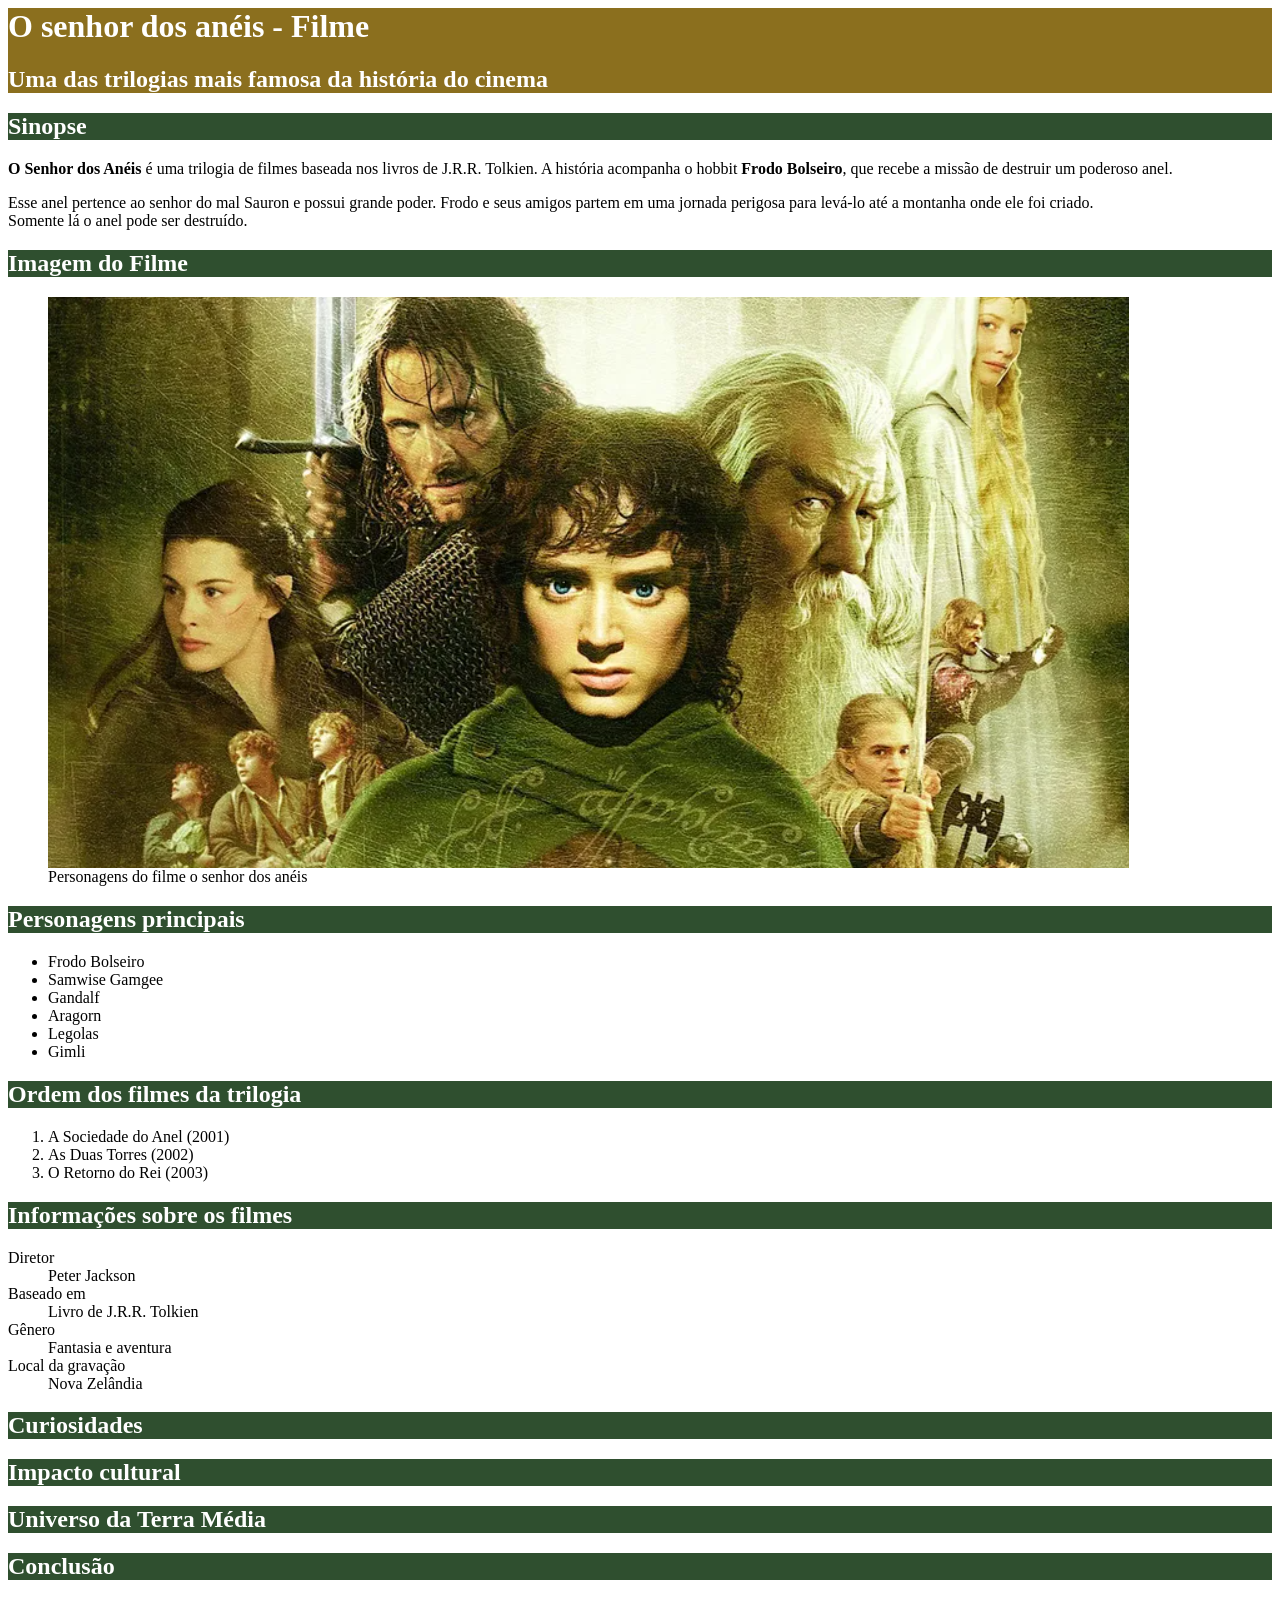
==== index.html @ 484a3edd "Update index.html" ====
<html lang="pt-br">
    <head>
        <title>O filme o senhor dos anéis</title>
        <meta charset="utf8">

        <style>
            .titulo_secundario{
                background-color: #2F4F2F; 
                color: white;
            }

            #titulo_principal{
                background-color: #8B6F1E;
                color: white;
            }
        </style>
    </head>
    <body>
        
        <div id="titulo_principal">
            <h1>O senhor dos anéis - Filme</h1>
            <h2>Uma das trilogias mais famosa da história do cinema</h2>
        </div>

        <h2 class="titulo_secundario">Sinopse</h2>

        <p><strong>O Senhor dos Anéis</strong> é uma trilogia de filmes baseada nos livros de J.R.R.
        Tolkien. A história acompanha o hobbit <strong>Frodo Bolseiro</strong>, que recebe a missão
        de destruir um poderoso anel.</p>
        
        <p>Esse anel pertence ao senhor do mal Sauron e possui grande poder. Frodo e
        seus amigos partem em uma jornada perigosa para levá-lo até a montanha
        onde ele foi criado. <br> Somente lá o anel pode ser destruído.</p>

        <h2 class="titulo_secundario">Imagem do Filme</h2>
        <figure>
            <img src="img/senhor_dos_aneis.png" alt="Imagem do filme o senhor dos anéis">
            <figcaption>Personagens do filme o senhor dos anéis</figcaption>
        </figure>    
        <h2 class="titulo_secundario">Personagens principais</h2>
            <ul>
                <li>Frodo Bolseiro</li>
                <li>Samwise Gamgee</li>
                <li>Gandalf</li>
                <li>Aragorn</li>
                <li>Legolas</li>
                <li>Gimli</li>
            </ul>
        <h2 class="titulo_secundario">Ordem dos filmes da trilogia</h2>
            <ol>
                <li>A Sociedade do Anel (2001)</li>
                <li>As Duas Torres (2002)</li>
                <li>O Retorno do Rei (2003)</li>
            </ol>
        <h2 class="titulo_secundario">Informações sobre os filmes</h2>

        <dl>
            <dt>Diretor</dt>
                <dd>Peter Jackson</dd>
            <dt>Baseado em</dt>
                <dd>Livro de J.R.R. Tolkien</dd>
            <dt>Gênero</dt>
                <dd>Fantasia e aventura</dd>
            <dt>Local da gravação</dt>
                <dd>Nova Zelândia</dd>
        </dl>

        <h2 class="titulo_secundario">Curiosidades</h2>
        <h2 class="titulo_secundario">Impacto cultural</h2>
        <h2 class="titulo_secundario">Universo da Terra Média</h2>
        <h2 class="titulo_secundario">Conclusão</h2>
    </body>
</html>
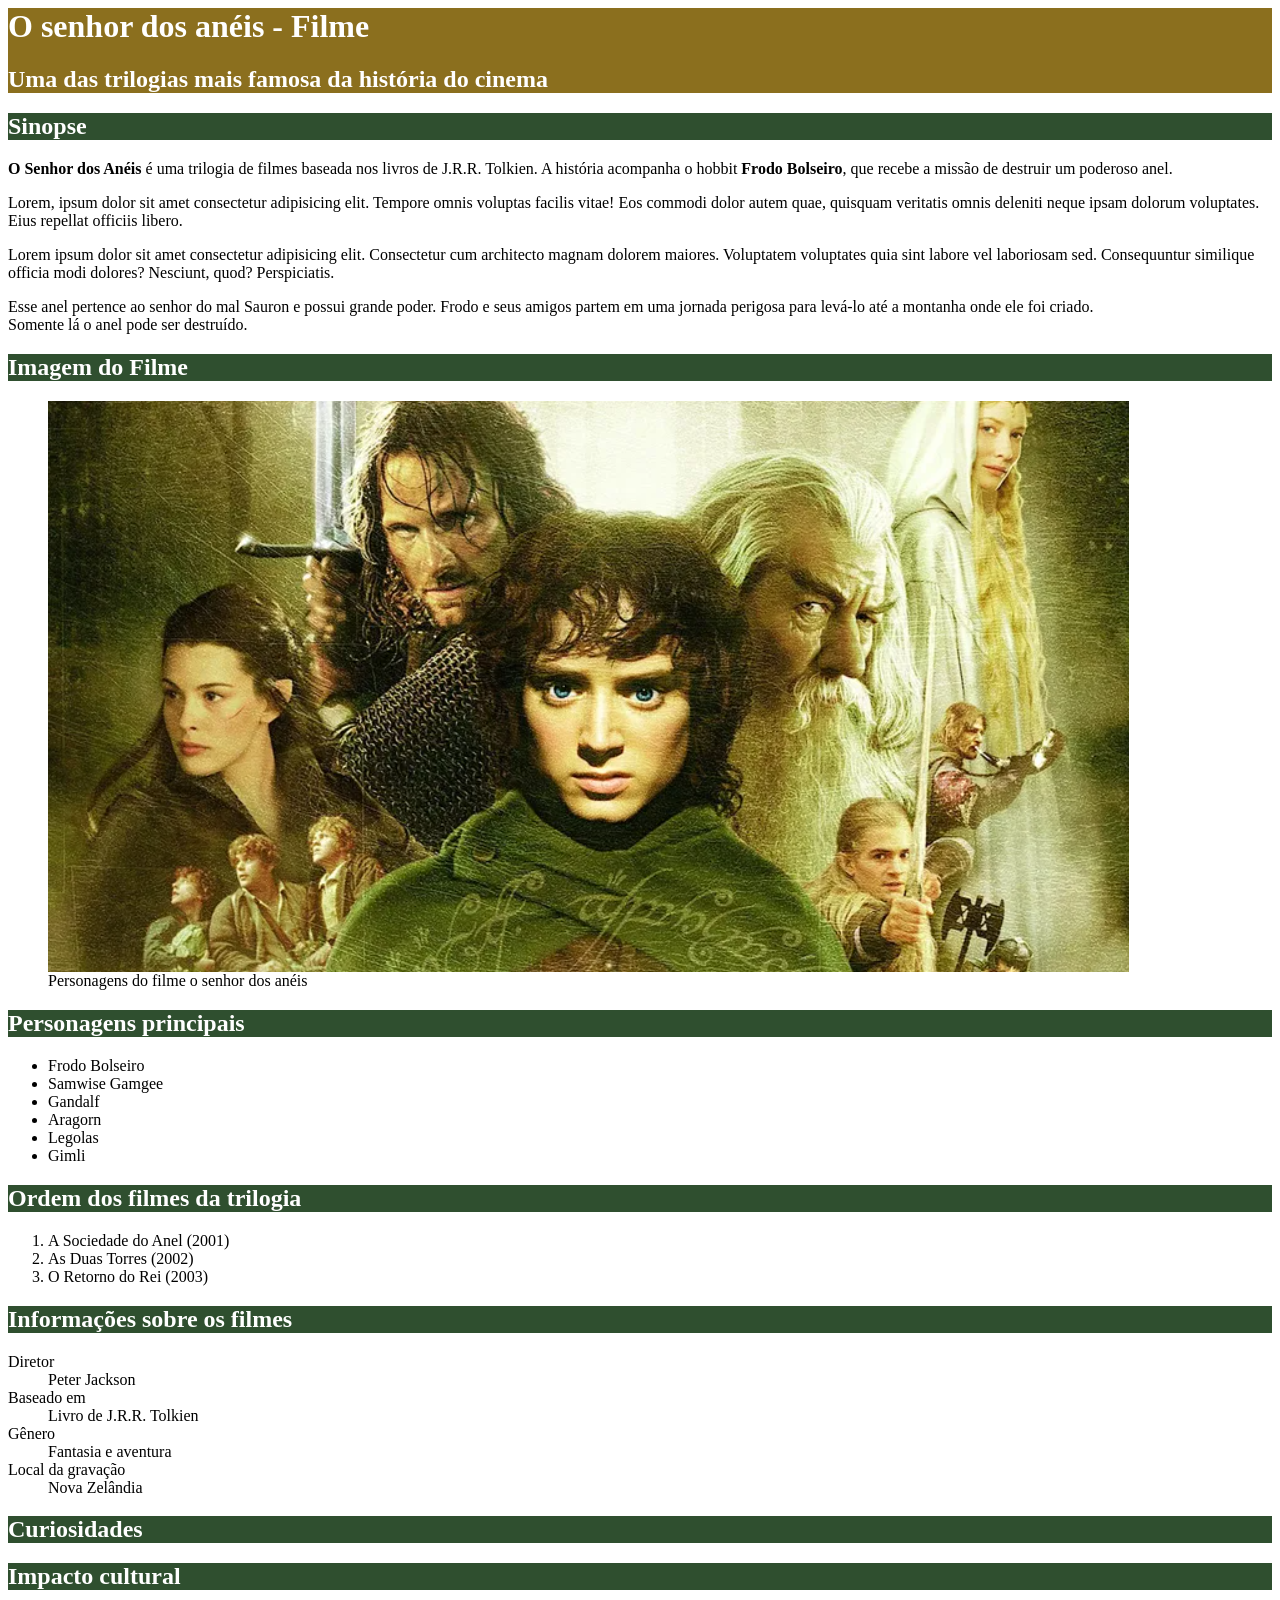
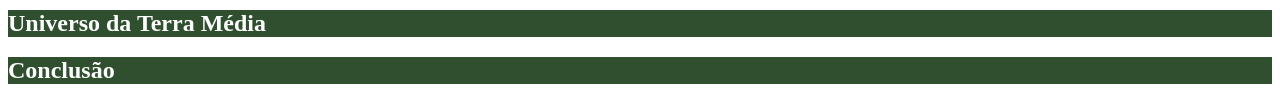
==== commit 27427793: "Criação de parágrafos" ====
--- a/index.html
+++ b/index.html
@@ -27,6 +27,10 @@
         <p><strong>O Senhor dos Anéis</strong> é uma trilogia de filmes baseada nos livros de J.R.R.
         Tolkien. A história acompanha o hobbit <strong>Frodo Bolseiro</strong>, que recebe a missão
         de destruir um poderoso anel.</p>
+
+        <p>Lorem, ipsum dolor sit amet consectetur adipisicing elit. Tempore omnis voluptas facilis vitae! Eos commodi dolor autem quae, quisquam veritatis omnis deleniti neque ipsam dolorum voluptates. Eius repellat officiis libero.</p>
+
+        <p>Lorem ipsum dolor sit amet consectetur adipisicing elit. Consectetur cum architecto magnam dolorem maiores. Voluptatem voluptates quia sint labore vel laboriosam sed. Consequuntur similique officia modi dolores? Nesciunt, quod? Perspiciatis.</p>
         
         <p>Esse anel pertence ao senhor do mal Sauron e possui grande poder. Frodo e
         seus amigos partem em uma jornada perigosa para levá-lo até a montanha
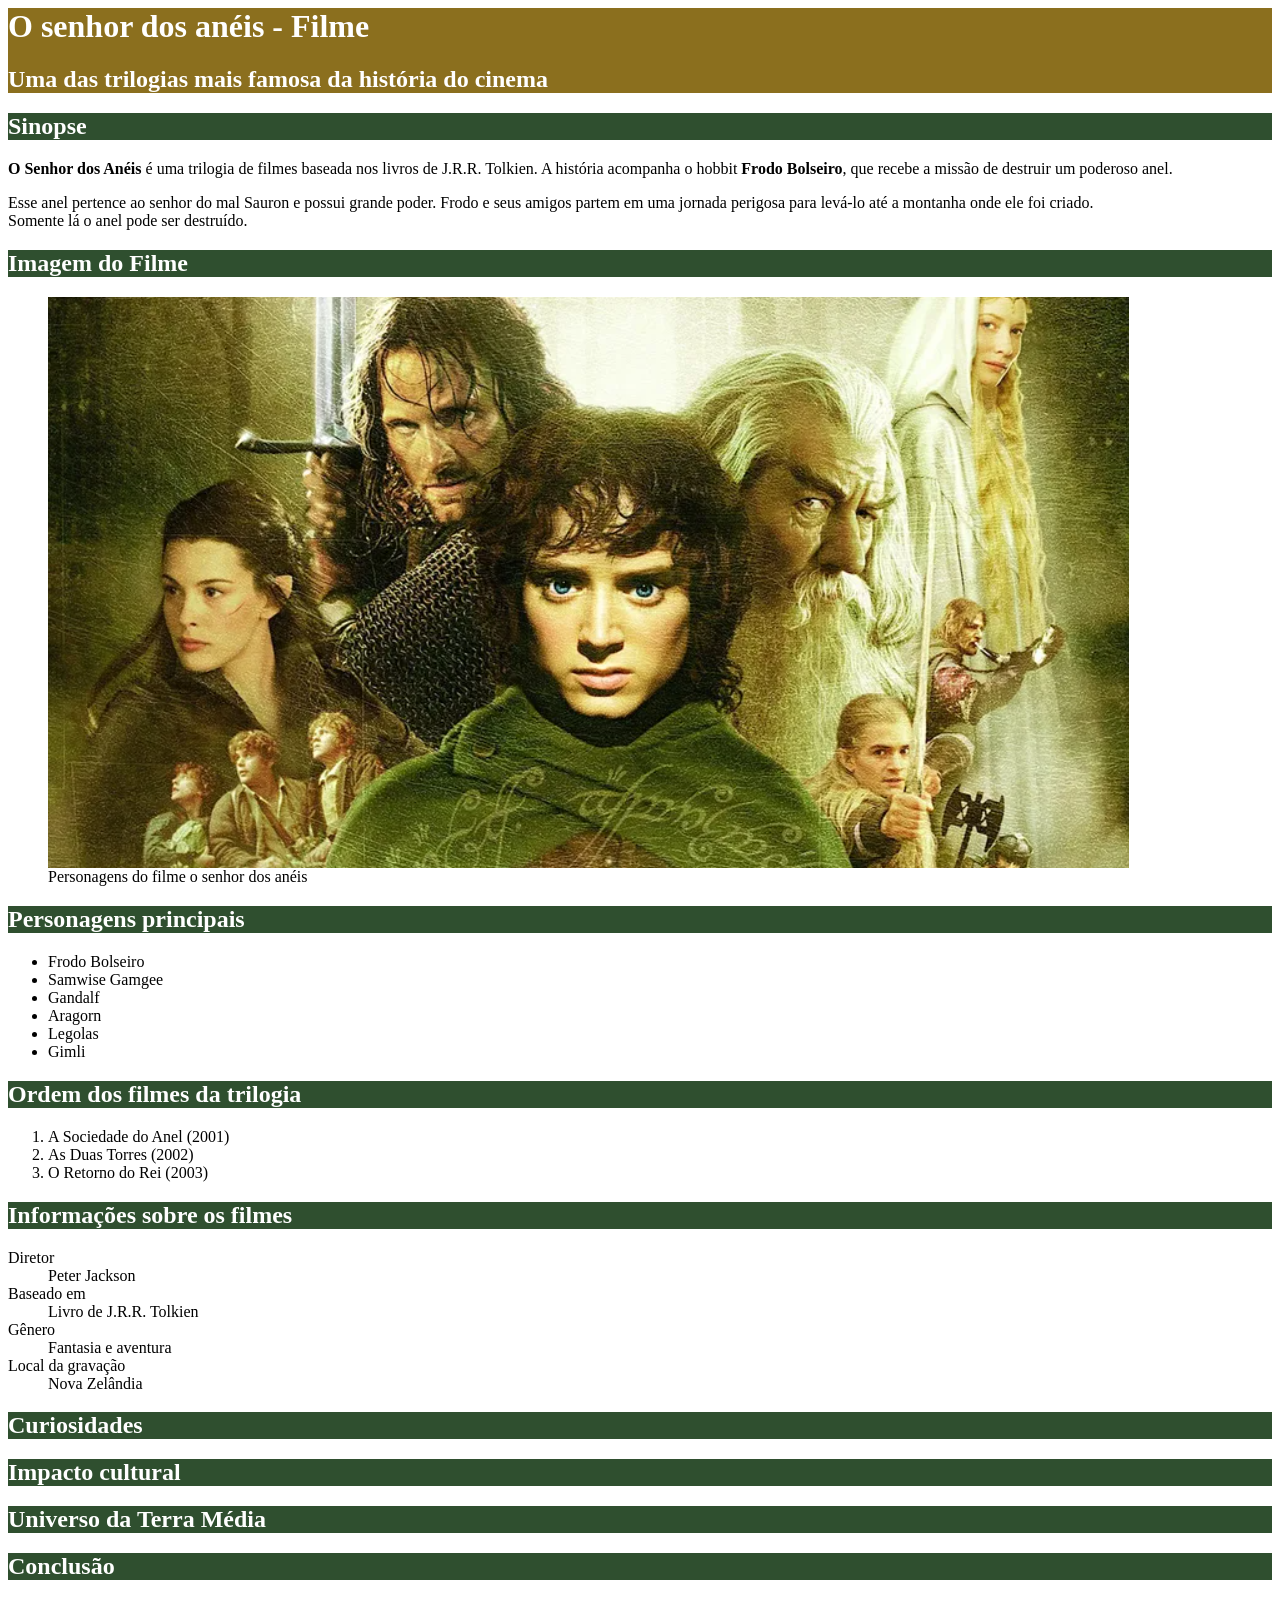
==== commit 52af175b: "Revert "Criação de parágrafos" This reverts commit 27427793ae380ab0388e37f9a6f02477909e8793." ====
--- a/index.html
+++ b/index.html
@@ -27,10 +27,6 @@
         <p><strong>O Senhor dos Anéis</strong> é uma trilogia de filmes baseada nos livros de J.R.R.
         Tolkien. A história acompanha o hobbit <strong>Frodo Bolseiro</strong>, que recebe a missão
         de destruir um poderoso anel.</p>
-
-        <p>Lorem, ipsum dolor sit amet consectetur adipisicing elit. Tempore omnis voluptas facilis vitae! Eos commodi dolor autem quae, quisquam veritatis omnis deleniti neque ipsam dolorum voluptates. Eius repellat officiis libero.</p>
-
-        <p>Lorem ipsum dolor sit amet consectetur adipisicing elit. Consectetur cum architecto magnam dolorem maiores. Voluptatem voluptates quia sint labore vel laboriosam sed. Consequuntur similique officia modi dolores? Nesciunt, quod? Perspiciatis.</p>
         
         <p>Esse anel pertence ao senhor do mal Sauron e possui grande poder. Frodo e
         seus amigos partem em uma jornada perigosa para levá-lo até a montanha
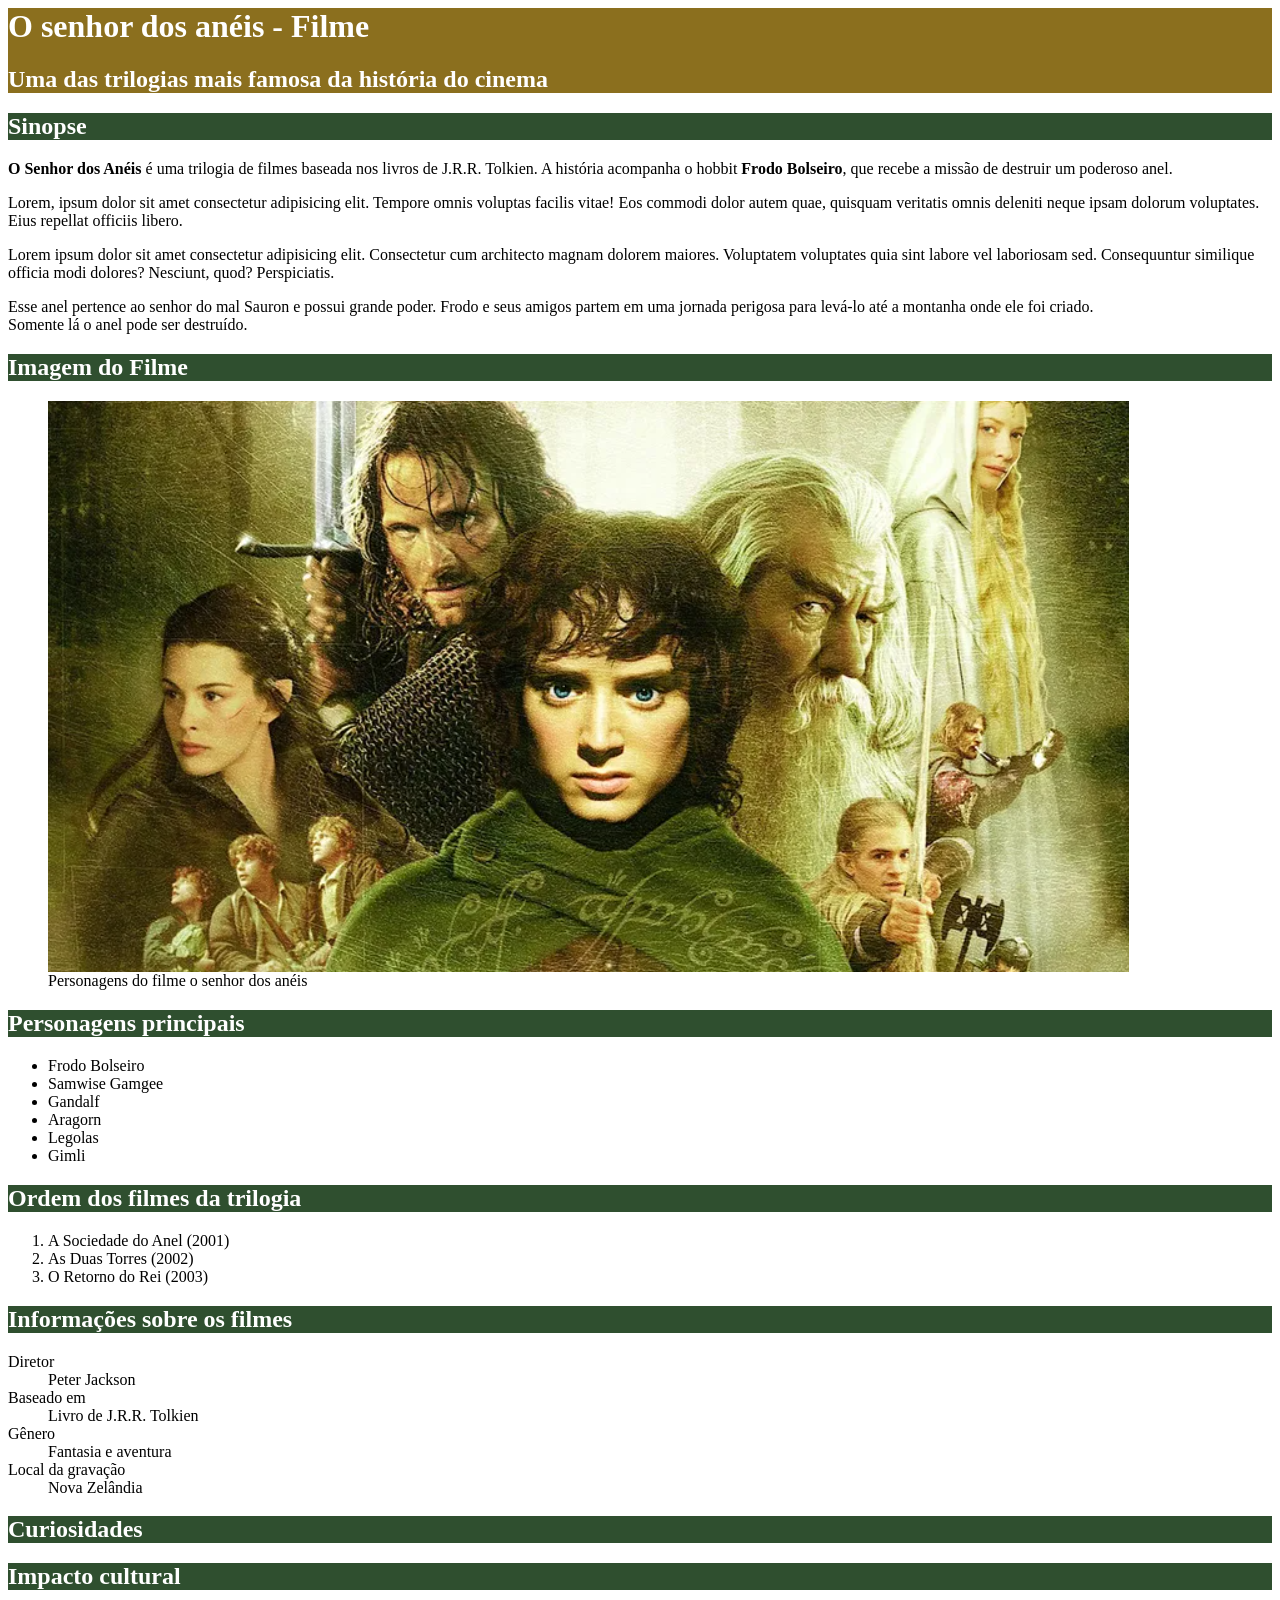
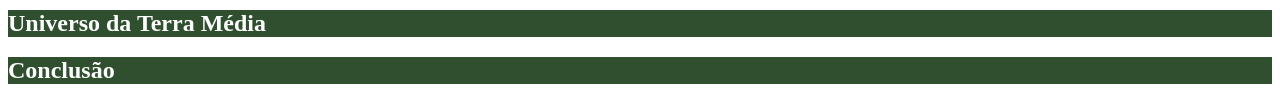
==== commit 5f85b3ff: "Reapply "Criação de parágrafos" This reverts commit 52af175b47fe56e2405dac7912c42afed66c6393." ====
--- a/index.html
+++ b/index.html
@@ -27,6 +27,10 @@
         <p><strong>O Senhor dos Anéis</strong> é uma trilogia de filmes baseada nos livros de J.R.R.
         Tolkien. A história acompanha o hobbit <strong>Frodo Bolseiro</strong>, que recebe a missão
         de destruir um poderoso anel.</p>
+
+        <p>Lorem, ipsum dolor sit amet consectetur adipisicing elit. Tempore omnis voluptas facilis vitae! Eos commodi dolor autem quae, quisquam veritatis omnis deleniti neque ipsam dolorum voluptates. Eius repellat officiis libero.</p>
+
+        <p>Lorem ipsum dolor sit amet consectetur adipisicing elit. Consectetur cum architecto magnam dolorem maiores. Voluptatem voluptates quia sint labore vel laboriosam sed. Consequuntur similique officia modi dolores? Nesciunt, quod? Perspiciatis.</p>
         
         <p>Esse anel pertence ao senhor do mal Sauron e possui grande poder. Frodo e
         seus amigos partem em uma jornada perigosa para levá-lo até a montanha
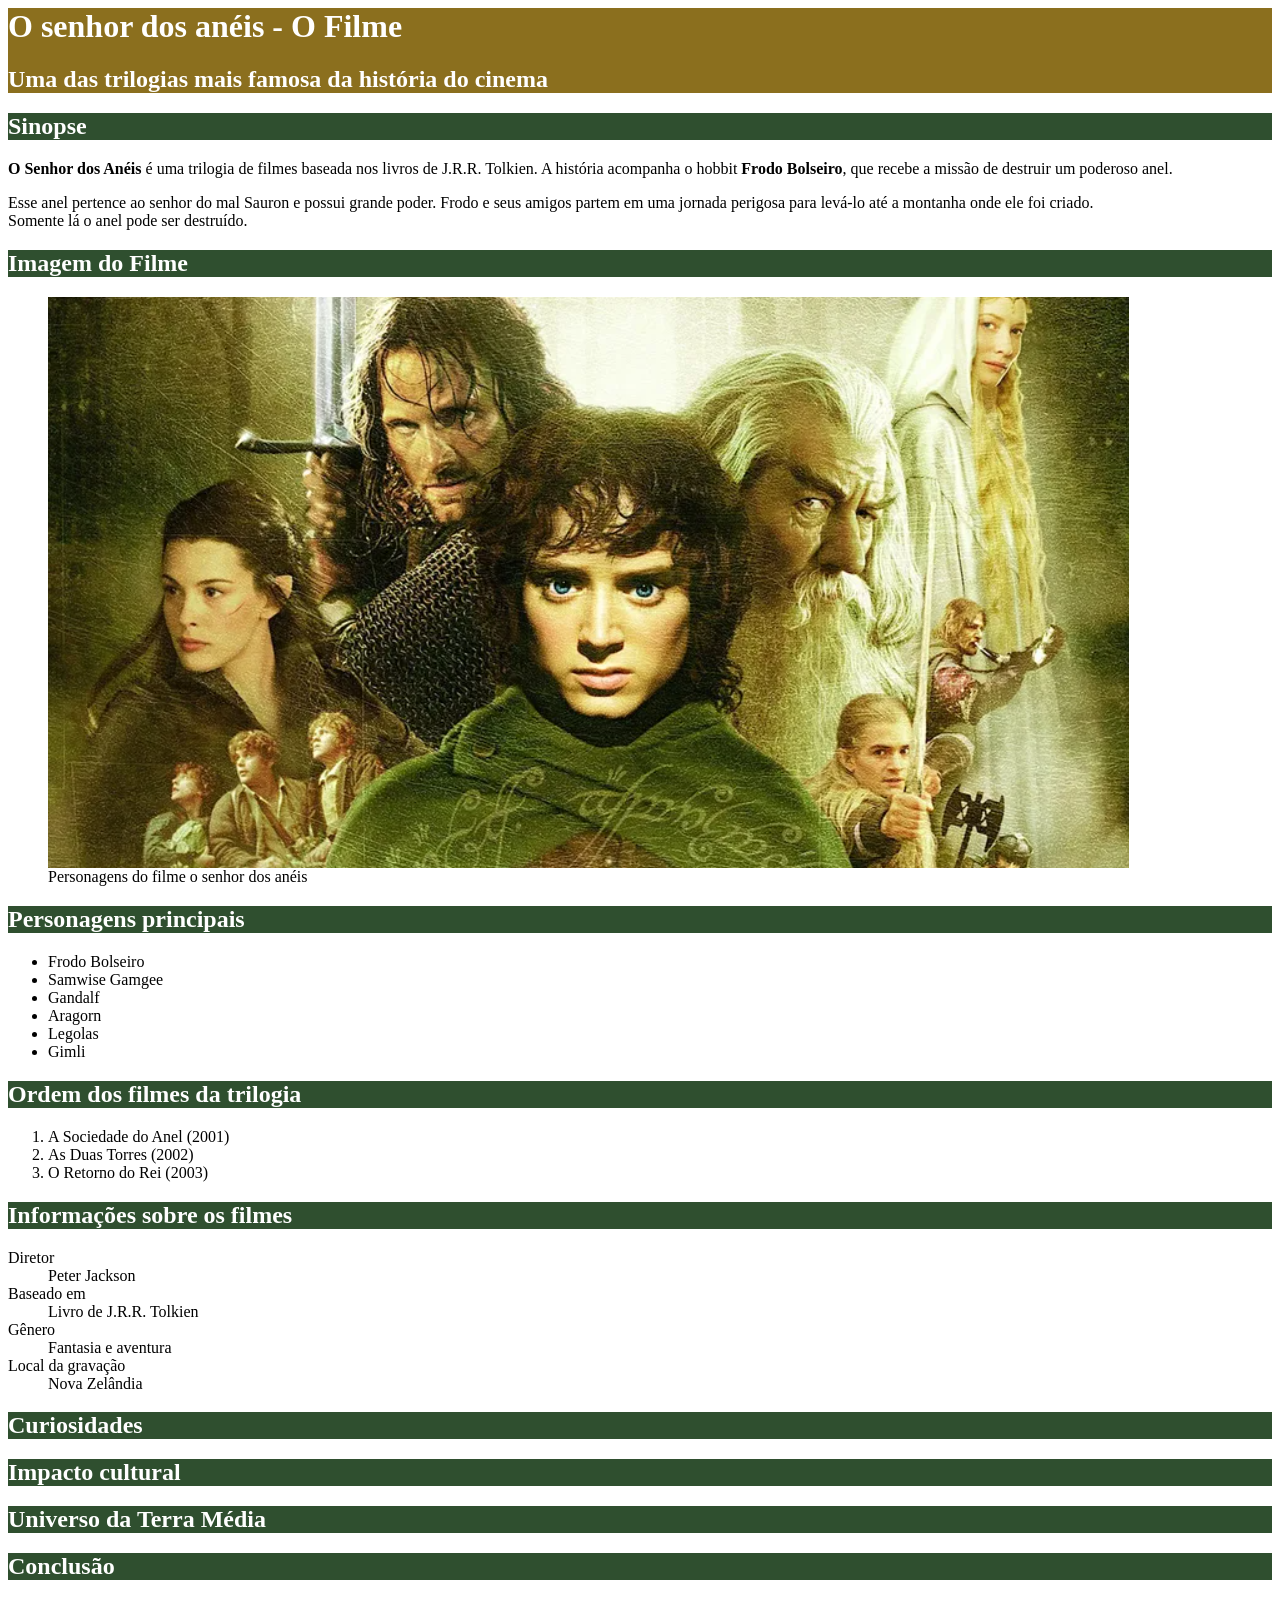
==== commit 8bf2ee11: "Revert "Criação do menu de navegação do site" This reverts commit e7607eecea740c03672dfab1a14b85ff7c" ====
--- a/index.html
+++ b/index.html
@@ -18,7 +18,7 @@
     <body>
         
         <div id="titulo_principal">
-            <h1>O senhor dos anéis - Filme</h1>
+            <h1>O senhor dos anéis - O Filme</h1>
             <h2>Uma das trilogias mais famosa da história do cinema</h2>
         </div>
 
@@ -27,10 +27,6 @@
         <p><strong>O Senhor dos Anéis</strong> é uma trilogia de filmes baseada nos livros de J.R.R.
         Tolkien. A história acompanha o hobbit <strong>Frodo Bolseiro</strong>, que recebe a missão
         de destruir um poderoso anel.</p>
-
-        <p>Lorem, ipsum dolor sit amet consectetur adipisicing elit. Tempore omnis voluptas facilis vitae! Eos commodi dolor autem quae, quisquam veritatis omnis deleniti neque ipsam dolorum voluptates. Eius repellat officiis libero.</p>
-
-        <p>Lorem ipsum dolor sit amet consectetur adipisicing elit. Consectetur cum architecto magnam dolorem maiores. Voluptatem voluptates quia sint labore vel laboriosam sed. Consequuntur similique officia modi dolores? Nesciunt, quod? Perspiciatis.</p>
         
         <p>Esse anel pertence ao senhor do mal Sauron e possui grande poder. Frodo e
         seus amigos partem em uma jornada perigosa para levá-lo até a montanha
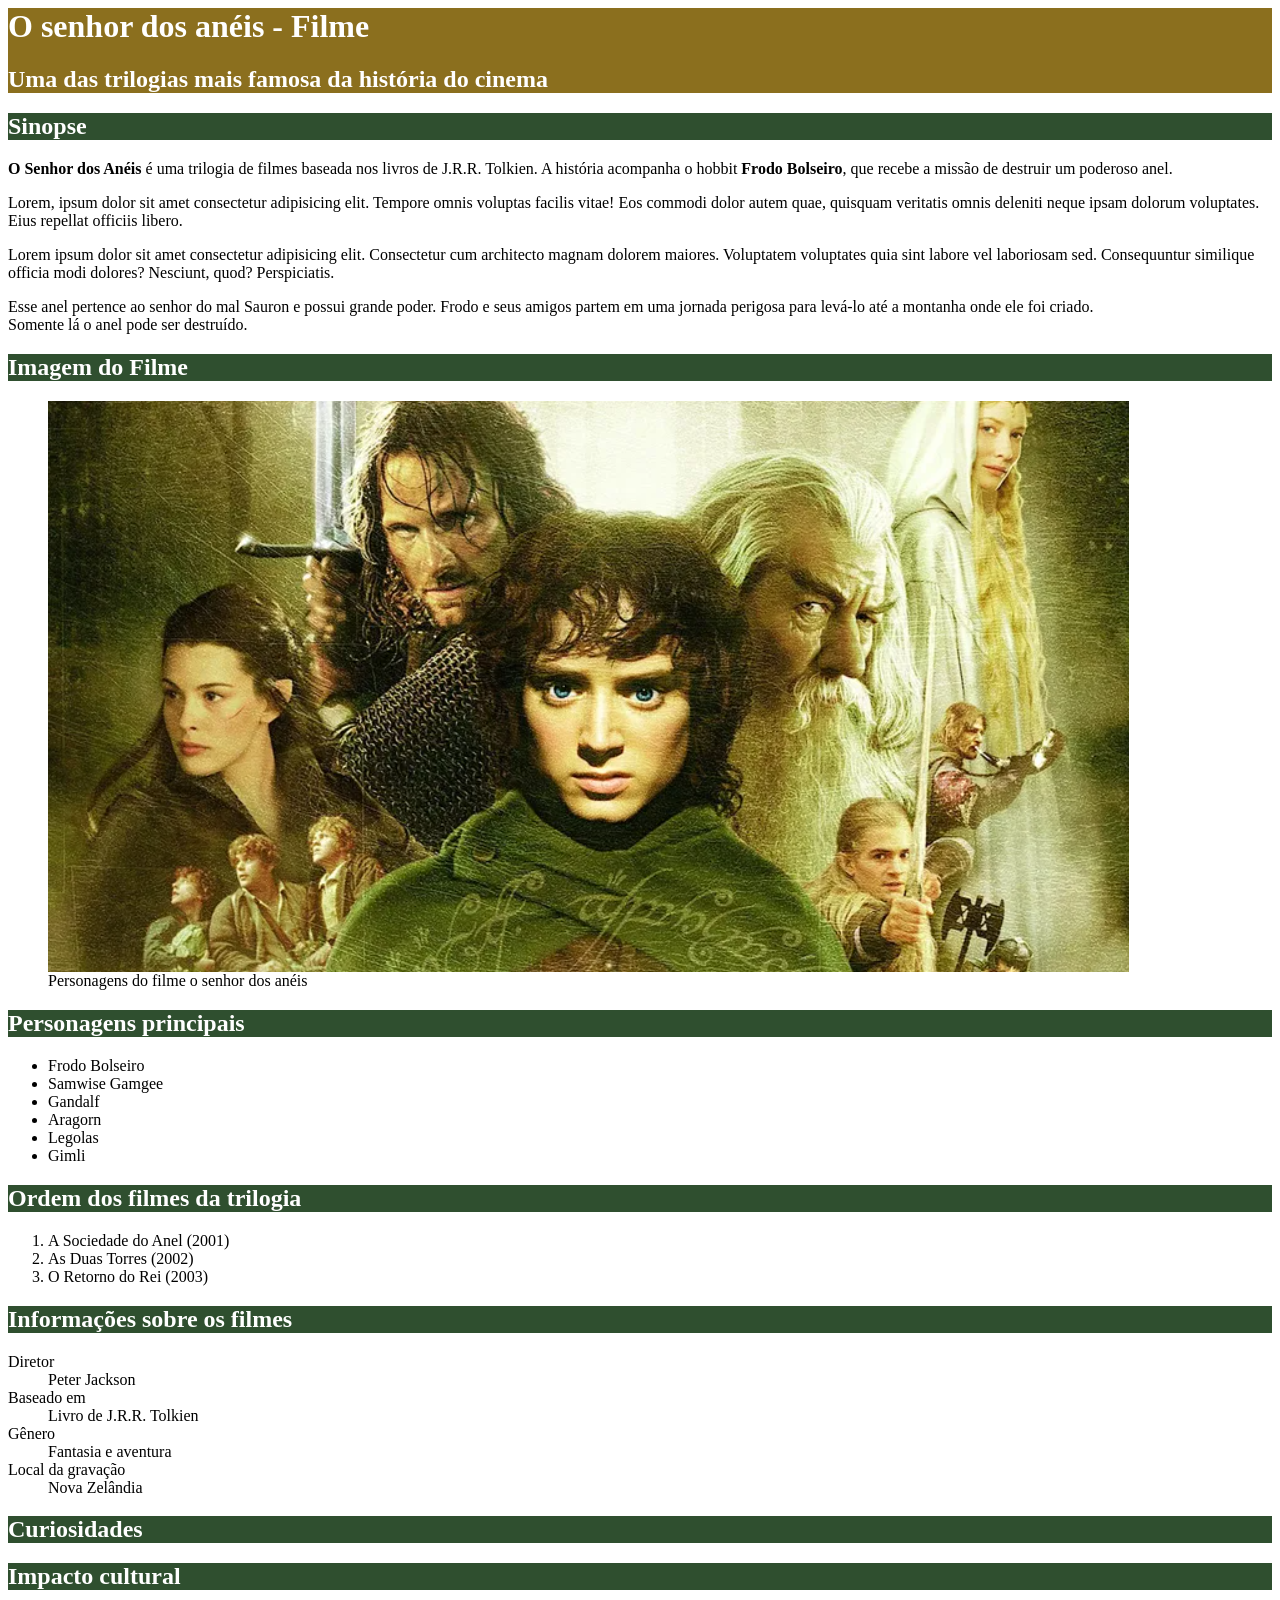
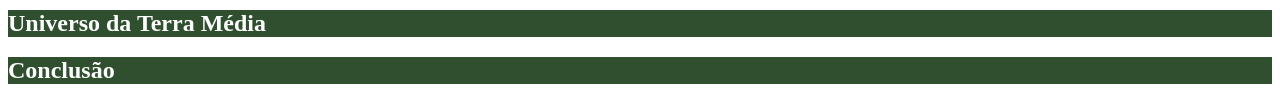
==== commit 0c3d964e: "Merge branch 'main' of https://github.com/Jhonkzzz/site_senhordosaneis" ====
--- a/index.html
+++ b/index.html
@@ -18,7 +18,7 @@
     <body>
         
         <div id="titulo_principal">
-            <h1>O senhor dos anéis - O Filme</h1>
+            <h1>O senhor dos anéis - Filme</h1>
             <h2>Uma das trilogias mais famosa da história do cinema</h2>
         </div>
 
@@ -27,6 +27,10 @@
         <p><strong>O Senhor dos Anéis</strong> é uma trilogia de filmes baseada nos livros de J.R.R.
         Tolkien. A história acompanha o hobbit <strong>Frodo Bolseiro</strong>, que recebe a missão
         de destruir um poderoso anel.</p>
+
+        <p>Lorem, ipsum dolor sit amet consectetur adipisicing elit. Tempore omnis voluptas facilis vitae! Eos commodi dolor autem quae, quisquam veritatis omnis deleniti neque ipsam dolorum voluptates. Eius repellat officiis libero.</p>
+
+        <p>Lorem ipsum dolor sit amet consectetur adipisicing elit. Consectetur cum architecto magnam dolorem maiores. Voluptatem voluptates quia sint labore vel laboriosam sed. Consequuntur similique officia modi dolores? Nesciunt, quod? Perspiciatis.</p>
         
         <p>Esse anel pertence ao senhor do mal Sauron e possui grande poder. Frodo e
         seus amigos partem em uma jornada perigosa para levá-lo até a montanha
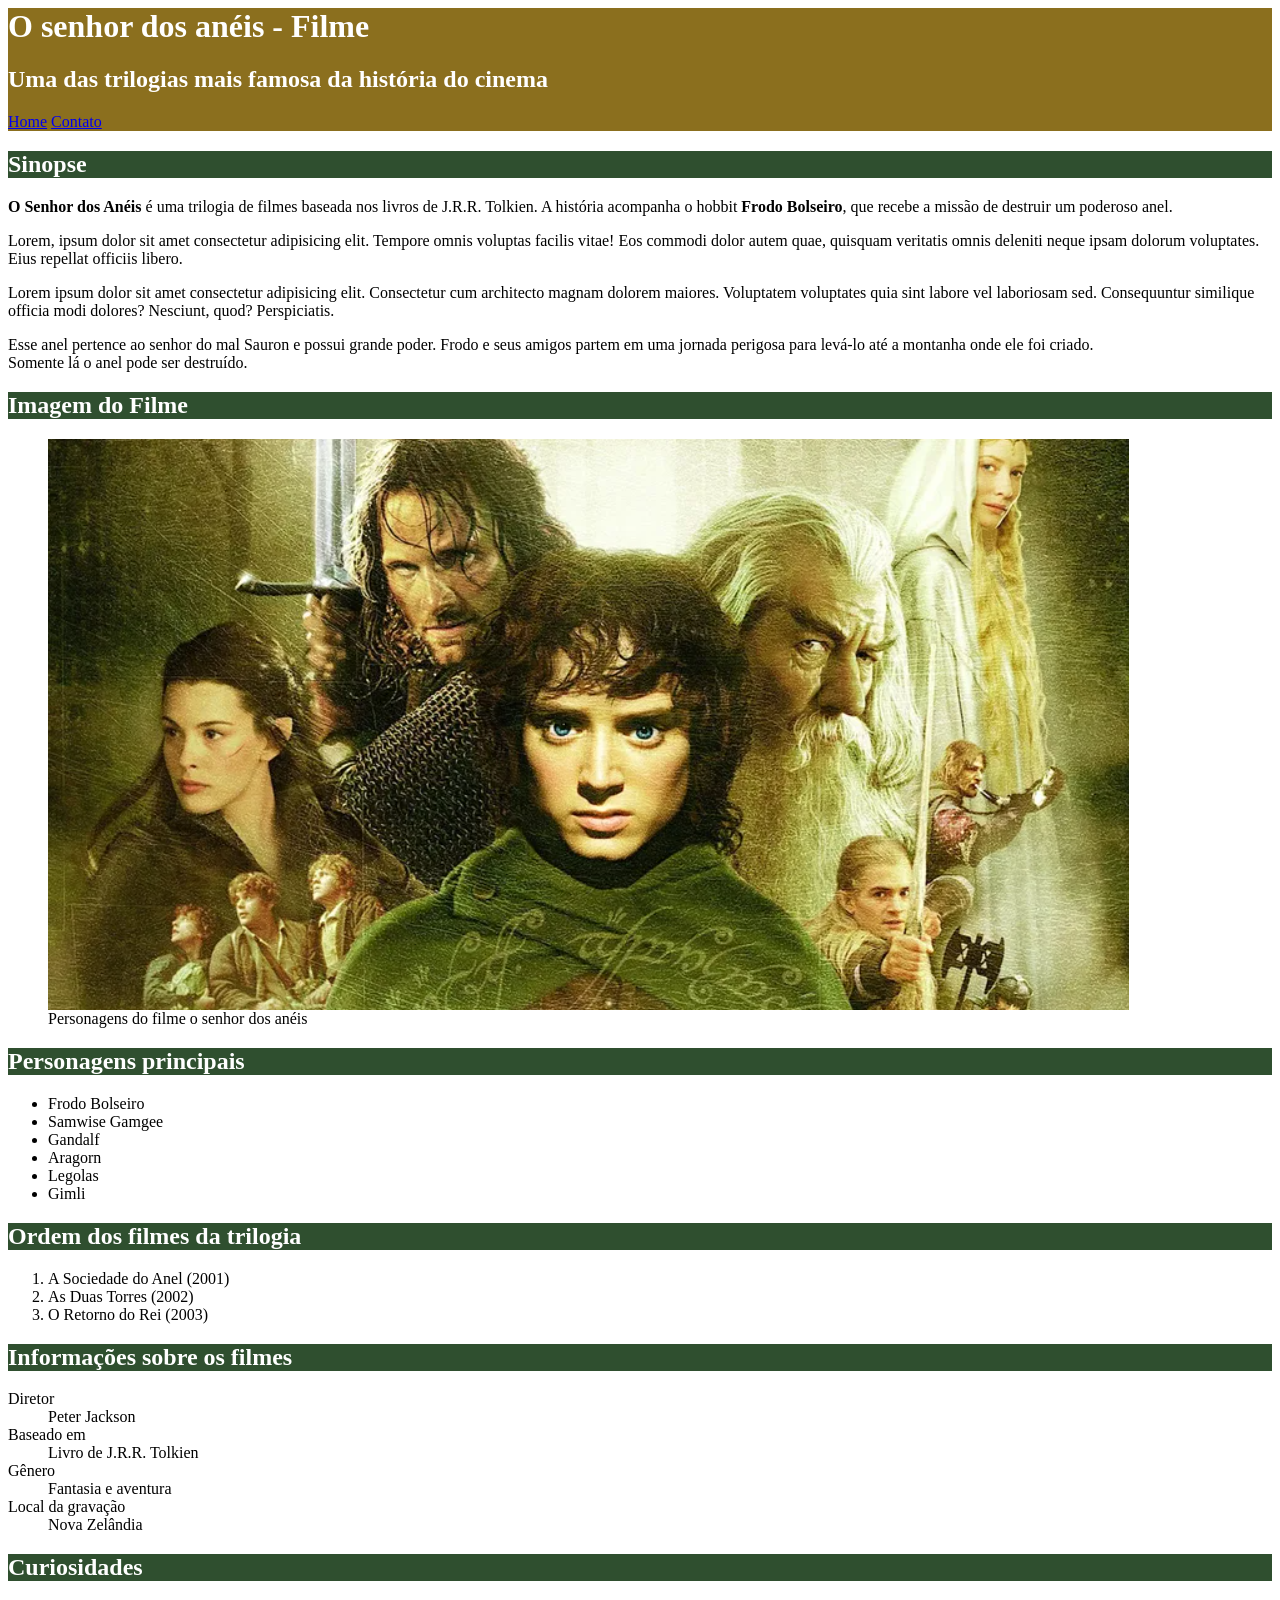
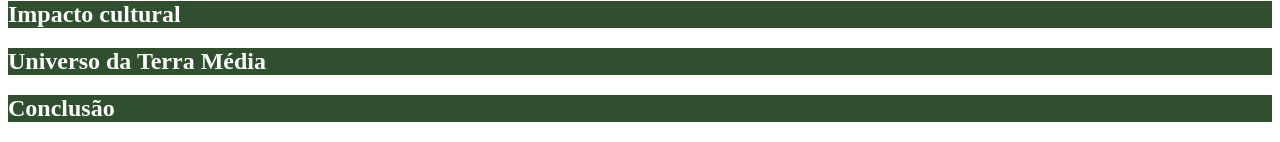
==== commit c159e953: "Criando inputs" ====
--- a/index.html
+++ b/index.html
@@ -20,6 +20,11 @@
         <div id="titulo_principal">
             <h1>O senhor dos anéis - Filme</h1>
             <h2>Uma das trilogias mais famosa da história do cinema</h2>
+            <nav>
+                <a href="index.html">Home</a>
+                <a href="contato.html">Contato</a>
+
+            </nav>
         </div>
 
         <h2 class="titulo_secundario">Sinopse</h2>
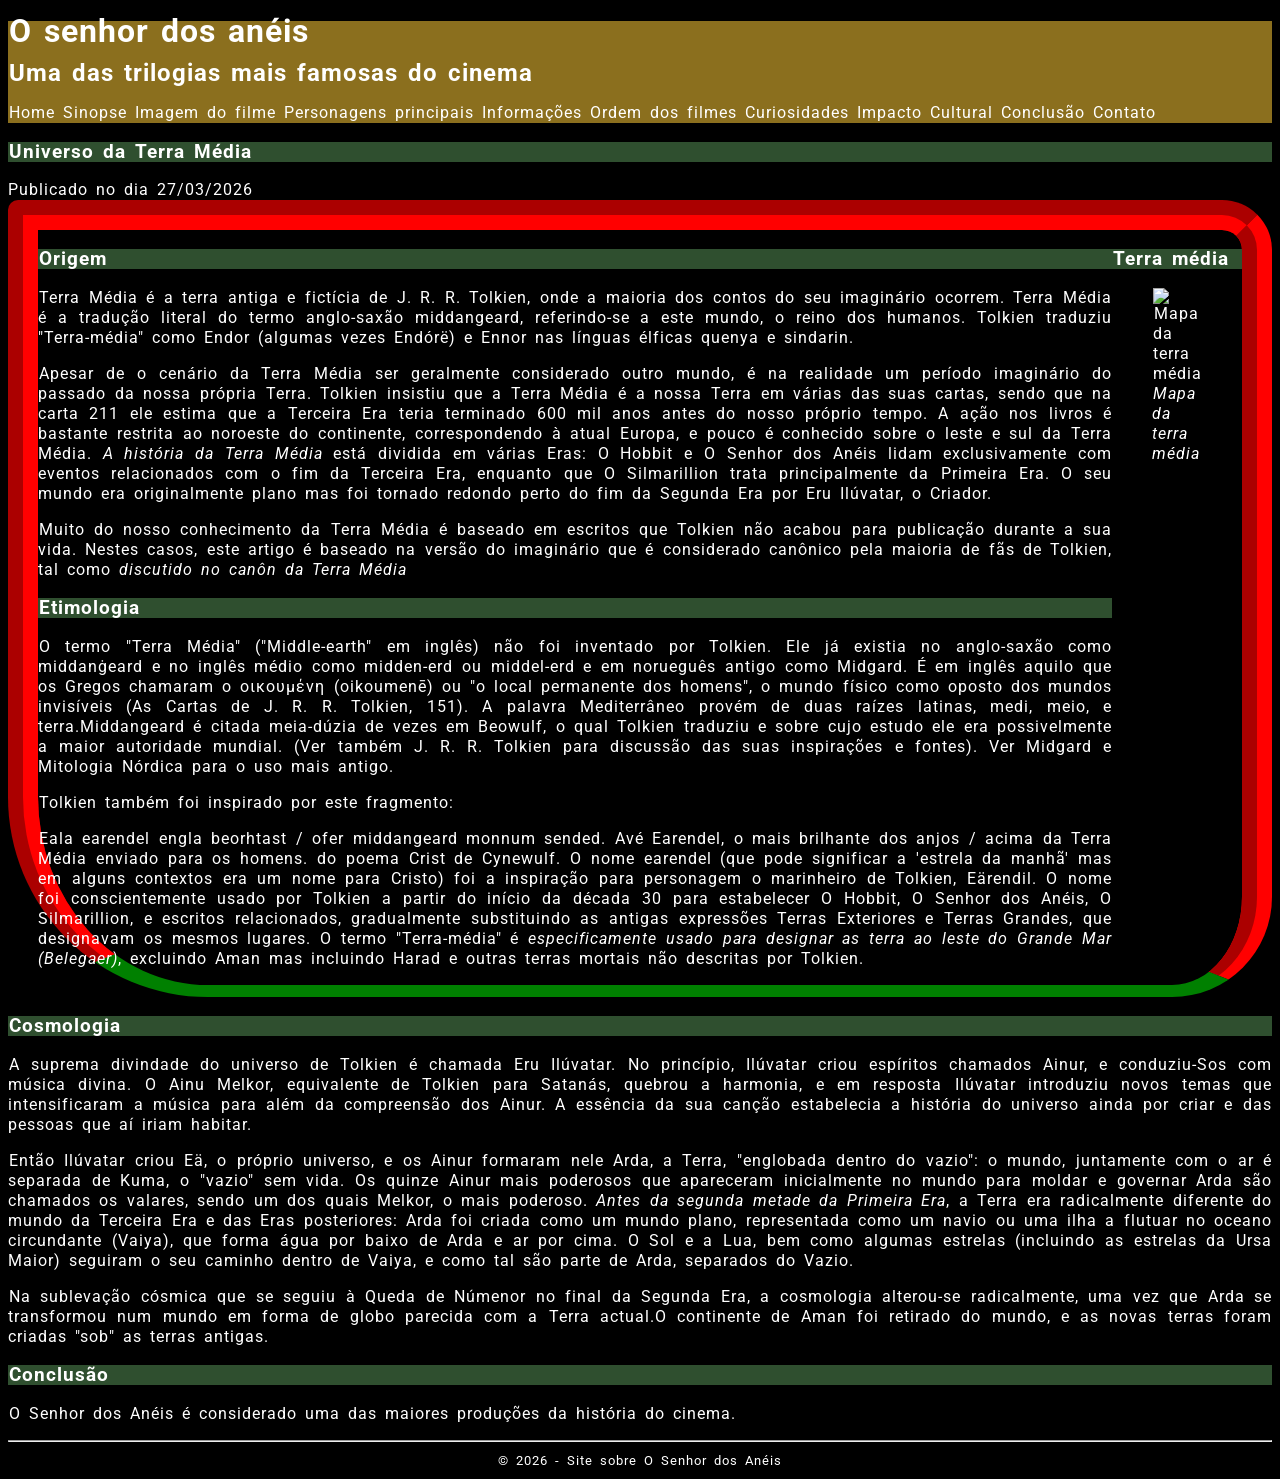
==== commit a63a751c: "Update index.html" ====
--- a/index.html
+++ b/index.html
@@ -1,82 +1,146 @@
+<!DOCTYPE html>
 <html lang="pt-br">
-    <head>
-        <title>O filme o senhor dos anéis</title>
-        <meta charset="utf8">
+<head>
+    <title>Filme O Senhor Dos Anéis</title>
+    <meta charset="utf-8">
+    <link rel="stylesheet" type="text/css" href="styles.css">
+    <link rel="icon" type="image/x-icon" href="img/espada.ico">
+</head>
 
-        <style>
-            .titulo_secundario{
-                background-color: #2F4F2F; 
-                color: white;
-            }
+<body>
+     <header id="titulo_principal">
+        <h1>O senhor dos anéis</h1>
+        <h2>Uma das trilogias mais famosas do cinema</h2>
+        <nav>
+            <a href="index.html">Home</a>
+            <a href="sinopse.html">Sinopse</a>
+            <a href="imagemfilme.html">Imagem do filme</a>
+            <a href="personagens.html">Personagens principais</a>
+            <a href="informacoes.html">Informações</a>
+            <a href="ordem.html">Ordem dos filmes</a>
+            <a href="curiosidades.html">Curiosidades</a>
+            <a href="impacto.html">Impacto Cultural</a>
+            <a href="#conclusao">Conclusão</a>
+            <a href="contato.html">Contato</a>
+        </nav>
+    </header>
+    <main>
+        <header>
+            <h3 class="titulo_secundario">Universo da Terra Média</h3>
+            <span>Publicado no dia 27/03/2026</span>
+        </header>
+        
+        <div id="layout">
+            <article>
+                <section>
+                    <h3 class="titulo_secundario">Origem</h3>
+                    <p>Terra Média é a terra antiga e fictícia de J. R. R. Tolkien, onde a maioria dos
+                    contos do seu imaginário ocorrem. Terra Média é a tradução literal do termo
+                    anglo-saxão middangeard, referindo-se a este mundo, o reino dos humanos.
+                    Tolkien traduziu "Terra-média" como Endor (algumas vezes Endórë) e Ennor
+                    nas línguas élficas quenya e sindarin.</p>
+                    
+                    <p>Apesar de o cenário da Terra Média ser geralmente considerado outro mundo,
+                    é na realidade um período imaginário do passado da nossa própria Terra.
+                    Tolkien insistiu que a Terra Média é a nossa Terra em várias das suas cartas,
+                    sendo que na carta 211 ele estima que a Terceira Era teria terminado 600 mil
+                    anos antes do nosso próprio tempo. A ação nos livros é bastante restrita ao
+                    noroeste do continente, correspondendo à atual Europa, e pouco é conhecido
+                    sobre o leste e sul da Terra Média. <em>A história da Terra Média</em> está dividida em
+                    várias Eras: O Hobbit e O Senhor dos Anéis lidam exclusivamente com
+                    eventos relacionados com o fim da Terceira Era, enquanto que O Silmarillion
+                    trata principalmente da Primeira Era. O seu mundo era originalmente plano
+                    mas foi tornado redondo perto do fim da Segunda Era por Eru Ilúvatar, o
+                    Criador.</p>
 
-            #titulo_principal{
-                background-color: #8B6F1E;
-                color: white;
-            }
-        </style>
-    </head>
-    <body>
-        
-        <div id="titulo_principal">
-            <h1>O senhor dos anéis - Filme</h1>
-            <h2>Uma das trilogias mais famosa da história do cinema</h2>
-            <nav>
-                <a href="index.html">Home</a>
-                <a href="contato.html">Contato</a>
+                    <p>Muito do nosso conhecimento da Terra Média é baseado em escritos que
+                    Tolkien não acabou para publicação durante a sua vida. Nestes casos, este
+                    artigo é baseado na versão do imaginário que é considerado canônico pela
+                    maioria de fãs de Tolkien, tal como <em>discutido no canôn da Terra Média</em></p>
+                </section>
 
-            </nav>
+                <section>
+                    <h3 class="titulo_secundario">Etimologia</h3>
+                    <p>O termo "Terra Média" ("Middle-earth" em inglês) não foi inventado por
+                    Tolkien. Ele já existia no anglo-saxão como middanġeard e no inglês médio
+                    como midden-erd ou middel-erd e em norueguês antigo como Midgard. É em
+                    inglês aquilo que os Gregos chamaram o οικουμένη (oikoumenē) ou "o local
+                    permanente dos homens", o mundo físico como oposto dos mundos invisíveis
+                    (As Cartas de J. R. R. Tolkien, 151). A palavra Mediterrâneo provém de duas
+                    raízes latinas, medi, meio, e terra.Middangeard é citada meia-dúzia de vezes em Beowulf, o qual Tolkien
+                    traduziu e sobre cujo estudo ele era possivelmente a maior autoridade
+                    mundial. (Ver também J. R. R. Tolkien para discussão das suas inspirações e
+                    fontes). Ver Midgard e Mitologia Nórdica para o uso mais antigo.</p>
+                    
+                    <p>Tolkien também foi inspirado por este fragmento:</p>
+
+                    <p>Eala earendel engla beorhtast / ofer middangeard monnum sended.
+                    Avé Earendel, o mais brilhante dos anjos / acima da Terra Média enviado para
+                    os homens. do poema Crist de Cynewulf. O nome earendel (que pode
+                    significar a 'estrela da manhã' mas em alguns contextos era um nome para
+                    Cristo) foi a inspiração para personagem o marinheiro de Tolkien, Eärendil.
+                    O nome foi conscientemente usado por Tolkien a partir do início da década 30
+                    para estabelecer O Hobbit, O Senhor dos Anéis, O Silmarillion, e escritos
+                    relacionados, gradualmente substituindo as antigas expressões Terras
+                    Exteriores e Terras Grandes, que designavam os mesmos lugares. O termo
+                    "Terra-média" é <em>especificamente usado para designar as terra ao leste do
+                    Grande Mar (Belegaer)</em>, excluindo Aman mas incluindo Harad e outras terras
+                    mortais não descritas por Tolkien.</p>
+                </section>
+            </article>
+
+            <aside>
+                <h3 class="titulo_secundario">Terra média</h3>
+                <figure>
+                    <img src="img/terra_media.png" alt="Mapa da terra média">
+                    <figcaption><em>Mapa da terra média</em></figcaption>
+                </figure>
+            </aside>
         </div>
 
-        <h2 class="titulo_secundario">Sinopse</h2>
+        <article>
+            <section>
+            <h3 class="titulo_secundario">Cosmologia</h3>
+            <p class="teste_display">A suprema divindade do universo de Tolkien é chamada Eru Ilúvatar. No
+            princípio, Ilúvatar criou espíritos chamados Ainur, e conduziu-Sos com música
+            divina. O Ainu Melkor, equivalente de Tolkien para Satanás, quebrou a
+            harmonia, e em resposta Ilúvatar introduziu novos temas que intensificaram a
+            música para além da compreensão dos Ainur. A essência da sua canção
+            estabelecia a história do universo ainda por criar e das pessoas que aí iriam
+            habitar.</p>
 
-        <p><strong>O Senhor dos Anéis</strong> é uma trilogia de filmes baseada nos livros de J.R.R.
-        Tolkien. A história acompanha o hobbit <strong>Frodo Bolseiro</strong>, que recebe a missão
-        de destruir um poderoso anel.</p>
+            <p class="teste_display">Então Ilúvatar criou Eä, o próprio universo, e os Ainur formaram nele Arda, a
+            Terra, "englobada dentro do vazio": o mundo, juntamente com o ar é separada
+            de Kuma, o "vazio" sem vida. Os quinze Ainur mais poderosos que
+            apareceram inicialmente no mundo para moldar e governar Arda são
+            chamados os valares, sendo um dos quais Melkor, o mais poderoso.
+            <em>Antes da segunda metade da Primeira Era</em>, a Terra era radicalmente diferente
+            do mundo da Terceira Era e das Eras posteriores: Arda foi criada como um
+            mundo plano, representada como um navio ou uma ilha a flutuar no oceano
+            circundante (Vaiya), que forma água por baixo de Arda e ar por cima. O Sol e
+            a Lua, bem como algumas estrelas (incluindo as estrelas da Ursa Maior)
+            seguiram o seu caminho dentro de Vaiya, e como tal são parte de Arda,
+            separados do Vazio.</p>
 
-        <p>Lorem, ipsum dolor sit amet consectetur adipisicing elit. Tempore omnis voluptas facilis vitae! Eos commodi dolor autem quae, quisquam veritatis omnis deleniti neque ipsam dolorum voluptates. Eius repellat officiis libero.</p>
+            <p class="teste_display">Na sublevação cósmica que se seguiu à Queda de Númenor no final da
+            Segunda Era, a cosmologia alterou-se radicalmente, uma vez que Arda se
+            transformou num mundo em forma de globo parecida com a Terra actual.O
+            continente de Aman foi retirado do mundo, e as novas terras foram criadas
+            "sob" as terras antigas.</p>
+            </section>
 
-        <p>Lorem ipsum dolor sit amet consectetur adipisicing elit. Consectetur cum architecto magnam dolorem maiores. Voluptatem voluptates quia sint labore vel laboriosam sed. Consequuntur similique officia modi dolores? Nesciunt, quod? Perspiciatis.</p>
-        
-        <p>Esse anel pertence ao senhor do mal Sauron e possui grande poder. Frodo e
-        seus amigos partem em uma jornada perigosa para levá-lo até a montanha
-        onde ele foi criado. <br> Somente lá o anel pode ser destruído.</p>
+            <section>
+                <h3 class="titulo_secundario">Conclusão</h3>
+                <p>
+                    O Senhor dos Anéis é considerado uma das maiores produções da história do cinema.
+                </p>
+            </section>
+        </article> 
 
-        <h2 class="titulo_secundario">Imagem do Filme</h2>
-        <figure>
-            <img src="img/senhor_dos_aneis.png" alt="Imagem do filme o senhor dos anéis">
-            <figcaption>Personagens do filme o senhor dos anéis</figcaption>
-        </figure>    
-        <h2 class="titulo_secundario">Personagens principais</h2>
-            <ul>
-                <li>Frodo Bolseiro</li>
-                <li>Samwise Gamgee</li>
-                <li>Gandalf</li>
-                <li>Aragorn</li>
-                <li>Legolas</li>
-                <li>Gimli</li>
-            </ul>
-        <h2 class="titulo_secundario">Ordem dos filmes da trilogia</h2>
-            <ol>
-                <li>A Sociedade do Anel (2001)</li>
-                <li>As Duas Torres (2002)</li>
-                <li>O Retorno do Rei (2003)</li>
-            </ol>
-        <h2 class="titulo_secundario">Informações sobre os filmes</h2>
-
-        <dl>
-            <dt>Diretor</dt>
-                <dd>Peter Jackson</dd>
-            <dt>Baseado em</dt>
-                <dd>Livro de J.R.R. Tolkien</dd>
-            <dt>Gênero</dt>
-                <dd>Fantasia e aventura</dd>
-            <dt>Local da gravação</dt>
-                <dd>Nova Zelândia</dd>
-        </dl>
-
-        <h2 class="titulo_secundario">Curiosidades</h2>
-        <h2 class="titulo_secundario">Impacto cultural</h2>
-        <h2 class="titulo_secundario">Universo da Terra Média</h2>
-        <h2 class="titulo_secundario">Conclusão</h2>
-    </body>
+        <footer class="rodape">
+            <hr>
+            <small>© 2026 - Site sobre O Senhor dos Anéis</small>
+        </footer>
+   </main>
+</body>
 </html>
--- a/styles.css
+++ b/styles.css
@@ -0,0 +1,53 @@
+@import url('https://fonts.googleapis.com/css2?family=Roboto:ital,wght@0,100..900;1,100..900&display=swap');
+
+#titulo_principal {
+    background-color: #8B6F1E;
+    color: white;
+}
+
+.titulo_secundario {
+    background-color: #2F4F2F;
+    color: white;
+}
+
+#layout{
+    display: flex;
+}
+
+
+.rodape{
+    text-align: center;
+}
+
+body{
+    background-color: Rgb(0,0,0); /*Cor de fundo*/
+    color: Rgb(255,255,255); /*Cor da fonte*/
+    font-family: "Roboto", sans-serif;  /*Estilo da fonte*/
+    font-size: 16px; /*Tamanho da fonte*/
+    font-style: normal; /*italic, oblique, normal */
+    line-height: 20px; /*Espaçamento entre linhas*/
+    font-weight: 400; /*100 a 900 e bold/bolder serve para deixar negrito*/
+    text-transform: none; /*uppercase ,lowercase, capitalize, none*/
+    text-decoration: none; /*underline, overline (dotted, dashed, wavy, double) sublinhado */
+    word-spacing: 3px; /*Espaçamento entre palavras*/
+    letter-spacing: 1px; /*Espaçamento entre letras*/
+    text-indent: 1px;
+    text-align: justify; /*center, left, right, justify*/
+}
+
+
+nav a{
+    text-decoration: none;
+    color: white;
+}
+
+#layout{
+   /* font-size: 1em; Multiplica o valor da propriedade que está no pai quando uso 'em' */
+   font-size: 1rem; /*Multiplica o valor da propriedade que está no navegador quando uso 'rem'*/
+   /*border-style: groove; /*solid, dashed, dotted, inset, outset, groove
+   border-width: 30px;
+   border-color: red;*/
+   border: groove 30px red;
+   border-bottom: solid 12px green;
+   border-radius: 10px 50px 100px 200px;
+}
